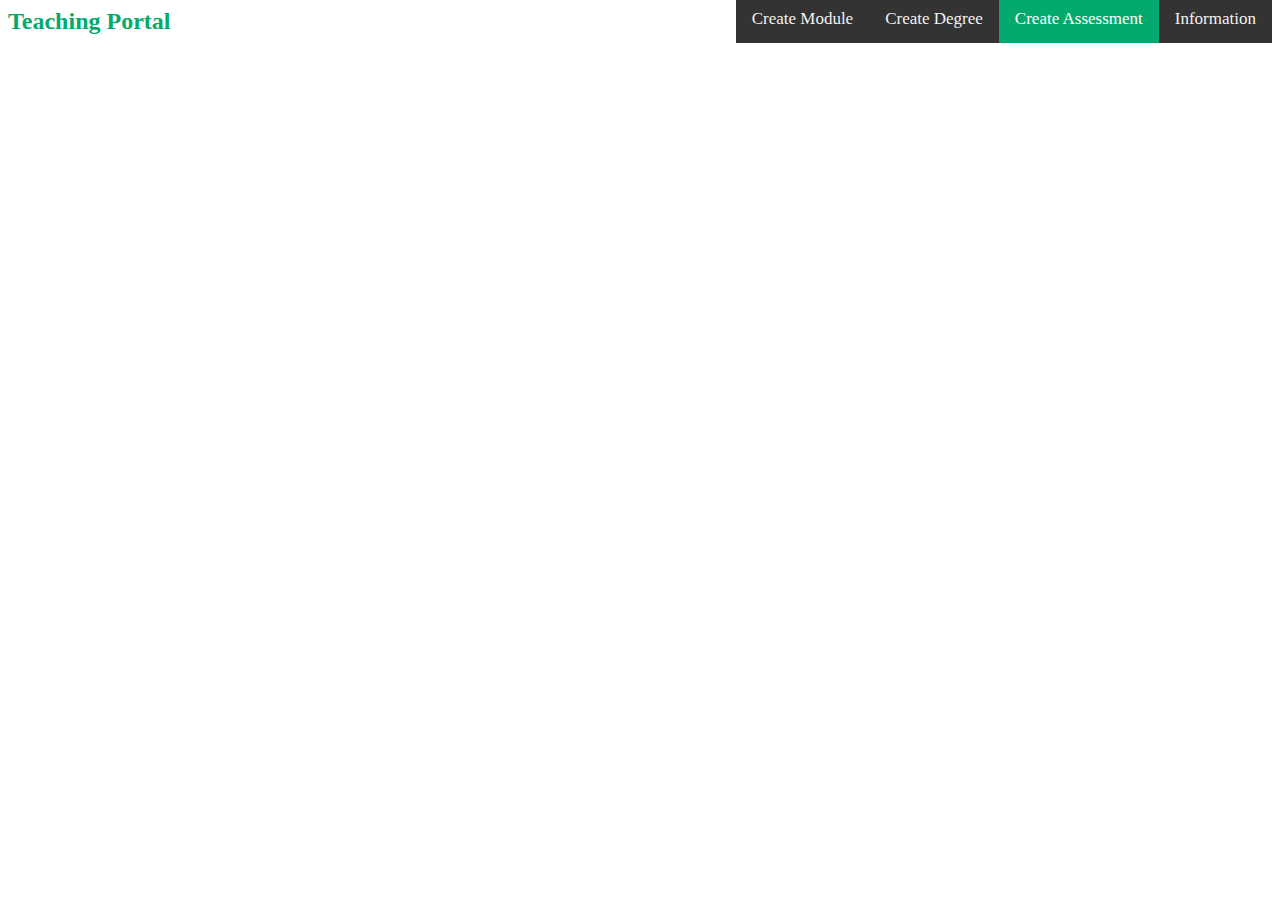
==== assessment.html @ da948a99 "Created the pages of the application" ====
<html>
<head>
  <meta name ="viewport" content="width=device-width, initial-scale=1"/>
    <title>Coursework2_WebApp</title>
    <link rel="stylesheet" href="header.css">
  </head>
<body>

  <header>
    <h2>Teaching Portal</h2>
  

  <div class="topnav">
    <a href="home.html">Create Module</a>
    <a href="degree.html">Create Degree</a>
    <a class="active" href="assessment.html">Create Assessment</a>
    <a href="information.html">Information</a>
  </div>
</header>
  <script src="main.js"></script>
</body>
</html>
---- header.css ----
/* Add color to the h1 */
h2{
    color: #04AA6D;
}

/* Add a black background color to the top navigation */
.topnav {
    background-color: #333;
    overflow: hidden;
    float: right;
    margin-top: -60px;
  }
  
  /* Style the links inside the navigation bar */
  .topnav a {
    float: left;
    color: #f2f2f2;
    text-align: center;
    padding: 14px 16px;
    text-decoration: none;
    font-size: 17px;
  }
  
  /* Change the color of links on hover */
  .topnav a:hover {
    background-color: #ddd;
    color: black;
  }
  
  /* Add a color to the active/current link */
  .topnav a.active {
    background-color: #04AA6D;
    color: white;
  }

  table, th, td {
    
    border:1px solid black;
  }
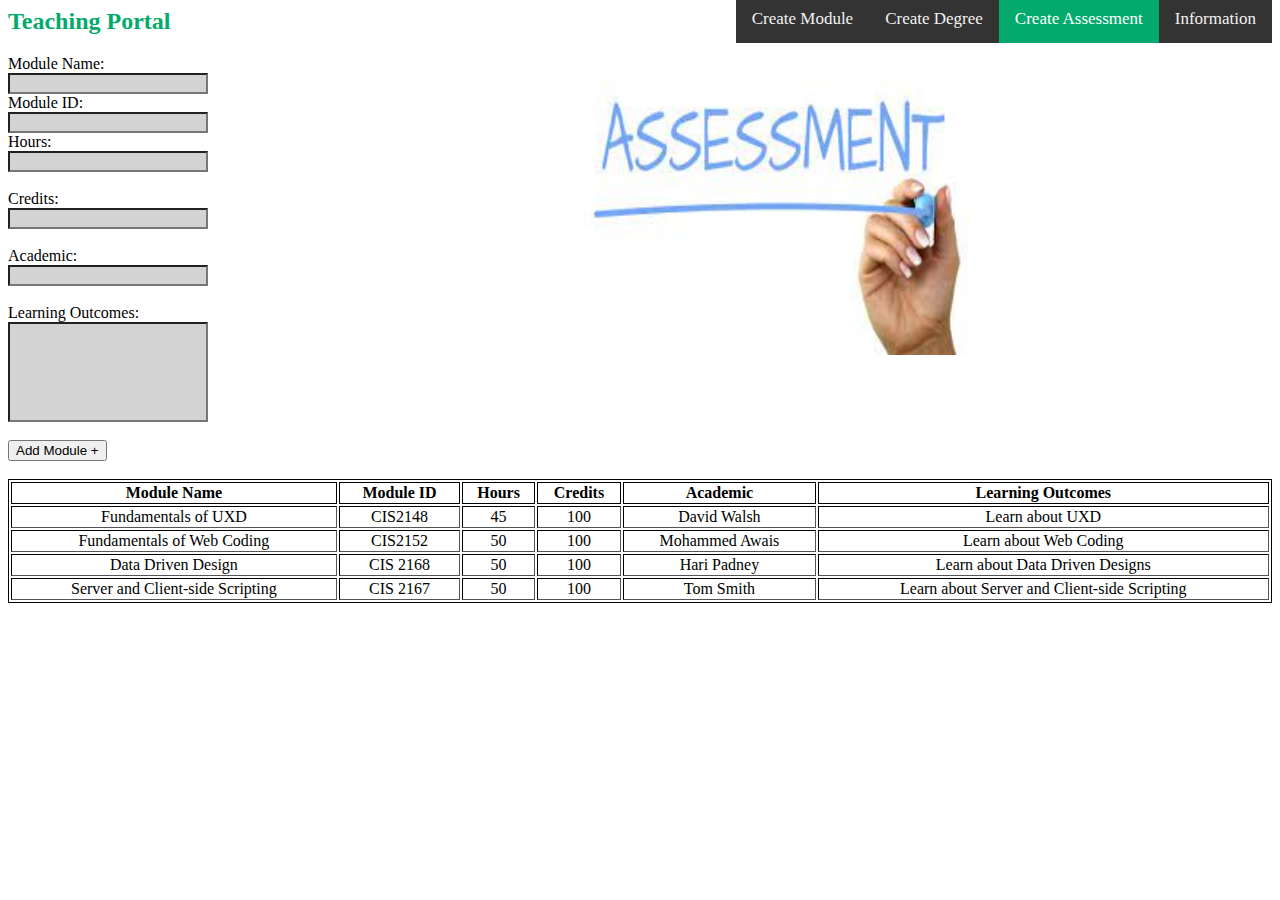
==== commit bc6727ab: "Continued working on the pages.Added images" ====
--- a/assessment.html
+++ b/assessment.html
@@ -17,6 +17,76 @@
     <a href="information.html">Information</a>
   </div>
 </header>
+<!--image on the right had side-->
+<img src="assessment.jpg" class="img" alt="stack of books">
+<!--Add Module name-->
+Module Name:
+<br>
+<input type="text" name="item" id="name" class="input"/><br />
+<!--Add Module ID-->
+Module ID:
+<br>
+<input type="text" name="quantity" id="id" class="input"/><br />
+<!--Add Module hours-->
+Hours:
+<br>
+<input type="text" name="price" id="hours" class="input"/><br /><br />
+<!--Add Module credits-->
+Credits:
+<br>
+<input type="text" name="price" id="credits" class="input"/><br /><br />
+<!--Add Module academic-->
+Academic:
+<br>
+<input type="text" name="price" id="academic" class="input"/><br /><br />
+<!--Add Module learning outcomes-->
+Learning Outcomes:
+<br>
+<input type="text" name="price" id="LO" class="input1"/><br /><br />
+<input type="button" value="Add Module +" onclick="addRow()" id="add"><br /><br />
+<!--table with modules-->
+<table id="table" border="1" style="width: 100%;">
+    <tr>
+        <th>Module Name</th>
+        <th>Module ID</th>
+        <th>Hours</th>
+        <th>Credits</th>
+        <th>Academic</th>
+        <th>Learning Outcomes</th>
+    </tr>
+    <tr>
+      <td>Fundamentals of UXD</td>
+      <td>CIS2148</td>
+      <td>45</td>
+      <td>100</td>
+      <td>David Walsh</td>
+      <td>Learn about UXD</td>
+    </tr>
+    <tr>
+      <td>Fundamentals of Web Coding</td>
+      <td>CIS2152</td>
+      <td>50</td>
+      <td>100</td>
+      <td>Mohammed Awais</td>
+      <td>Learn about Web Coding</td>
+    </tr>
+    <tr>
+      <td>Data Driven Design</td>
+      <td>CIS 2168 </td>
+      <td>50</td>
+      <td>100</td>
+      <td>Hari Padney</td>
+      <td>Learn about Data Driven Designs</td>
+    </tr>
+    <tr>
+      <td>Server and Client-side Scripting</td>
+      <td>CIS 2167</td>
+      <td>50</td>
+      <td>100</td>
+      <td>Tom Smith</td>
+      <td>Learn about Server and Client-side Scripting</td>
+    </tr>
+</table>
   <script src="main.js"></script>
 </body>
 </html>
--- a/header.css
+++ b/header.css
@@ -33,7 +33,30 @@
     color: white;
   }
 
-  table, th, td {
+  table, th {
     
     border:1px solid black;
-  }+  }
+
+.input{
+  background-color: #D3D3D3;
+  width: 200px;
+}
+
+.input1{
+  background-color: #D3D3D3;
+  width: 200px;
+  height: 100px;
+  
+}
+
+td {
+  text-align: center;
+}
+
+.img {
+  float: right;
+  height: 300px;
+  width: 400px;
+  margin-right: 300px;
+}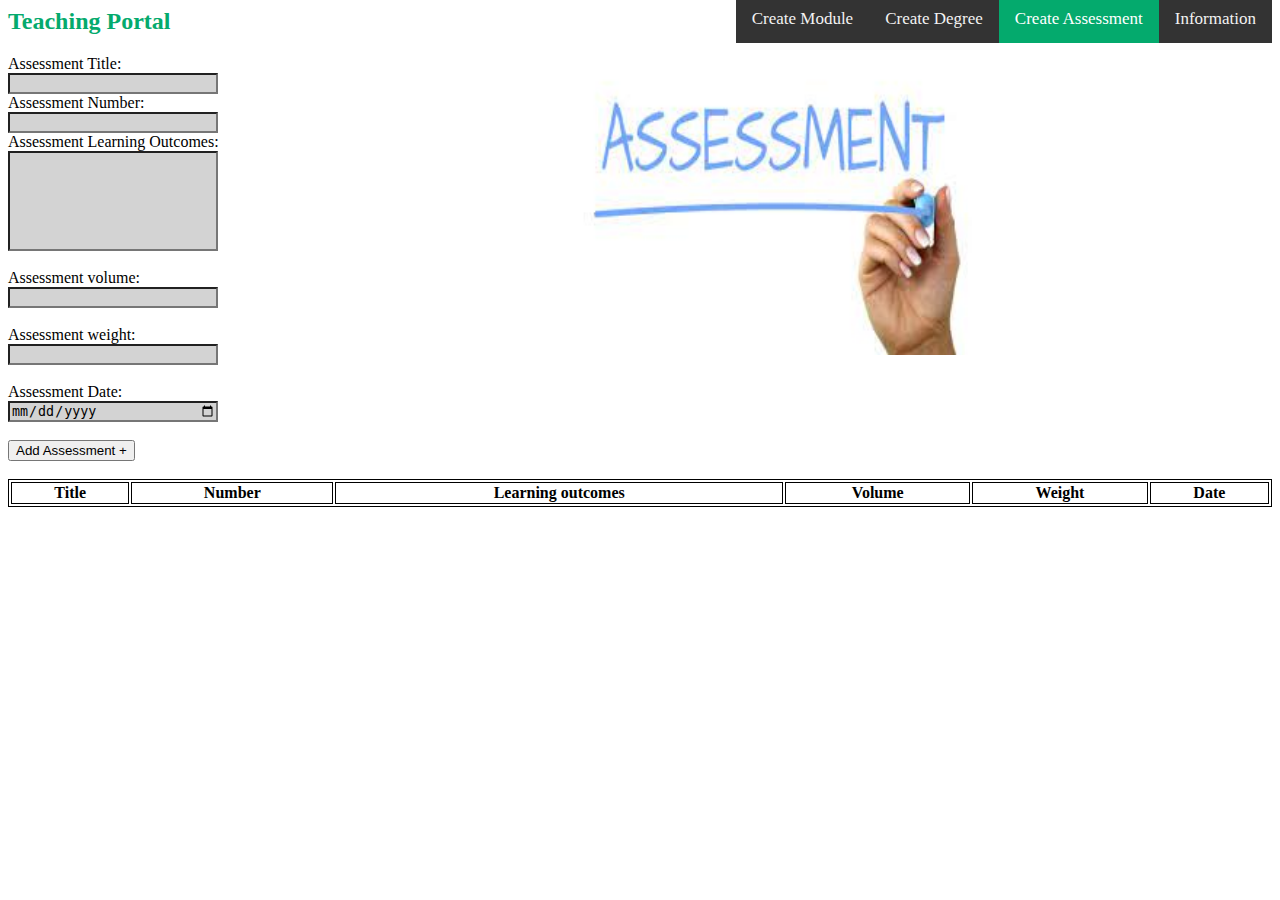
==== commit 5af4afb1: "Created the Assessment page." ====
--- a/assessment.html
+++ b/assessment.html
@@ -19,72 +19,34 @@
 </header>
 <!--image on the right had side-->
 <img src="assessment.jpg" class="img" alt="stack of books">
-<!--Add Module name-->
-Module Name:
+Assessment Title:
 <br>
-<input type="text" name="item" id="name" class="input"/><br />
-<!--Add Module ID-->
-Module ID:
+<input type="text" name="item" id="title" class="input"/><br />
+Assessment Number:
 <br>
-<input type="text" name="quantity" id="id" class="input"/><br />
-<!--Add Module hours-->
-Hours:
+<input type="number" name="quantity" id="number" class="input"/><br />
+Assessment Learning Outcomes:
 <br>
-<input type="text" name="price" id="hours" class="input"/><br /><br />
-<!--Add Module credits-->
-Credits:
+<input type="text" name="price" id="lo" class="input1"/><br /><br />
+Assessment volume:
 <br>
-<input type="text" name="price" id="credits" class="input"/><br /><br />
-<!--Add Module academic-->
-Academic:
+<input type="number" name="price" id="volume" class="input"/><br /><br />
+Assessment weight:
 <br>
-<input type="text" name="price" id="academic" class="input"/><br /><br />
-<!--Add Module learning outcomes-->
-Learning Outcomes:
+<input type="number" name="price" id="weight" class="input"/><br /><br />
+Assessment Date:
 <br>
-<input type="text" name="price" id="LO" class="input1"/><br /><br />
-<input type="button" value="Add Module +" onclick="addRow()" id="add"><br /><br />
-<!--table with modules-->
+<input type="date" name="price" id="date" class="input"/><br /><br />
+<input type="button" value="Add Assessment +" onclick="addRow1()" id="add"><br /><br />
+
 <table id="table" border="1" style="width: 100%;">
     <tr>
-        <th>Module Name</th>
-        <th>Module ID</th>
-        <th>Hours</th>
-        <th>Credits</th>
-        <th>Academic</th>
-        <th>Learning Outcomes</th>
-    </tr>
-    <tr>
-      <td>Fundamentals of UXD</td>
-      <td>CIS2148</td>
-      <td>45</td>
-      <td>100</td>
-      <td>David Walsh</td>
-      <td>Learn about UXD</td>
-    </tr>
-    <tr>
-      <td>Fundamentals of Web Coding</td>
-      <td>CIS2152</td>
-      <td>50</td>
-      <td>100</td>
-      <td>Mohammed Awais</td>
-      <td>Learn about Web Coding</td>
-    </tr>
-    <tr>
-      <td>Data Driven Design</td>
-      <td>CIS 2168 </td>
-      <td>50</td>
-      <td>100</td>
-      <td>Hari Padney</td>
-      <td>Learn about Data Driven Designs</td>
-    </tr>
-    <tr>
-      <td>Server and Client-side Scripting</td>
-      <td>CIS 2167</td>
-      <td>50</td>
-      <td>100</td>
-      <td>Tom Smith</td>
-      <td>Learn about Server and Client-side Scripting</td>
+        <th>Title</th>
+        <th>Number</th>
+        <th>Learning outcomes</th>
+        <th>Volume</th>
+        <th>Weight</th>
+        <th>Date</th>
     </tr>
 </table>
   <script src="main.js"></script>
--- a/header.css
+++ b/header.css
@@ -40,12 +40,12 @@
 
 .input{
   background-color: #D3D3D3;
-  width: 200px;
+  width: 210px;
 }
 
 .input1{
   background-color: #D3D3D3;
-  width: 200px;
+  width: 210px;
   height: 100px;
   
 }
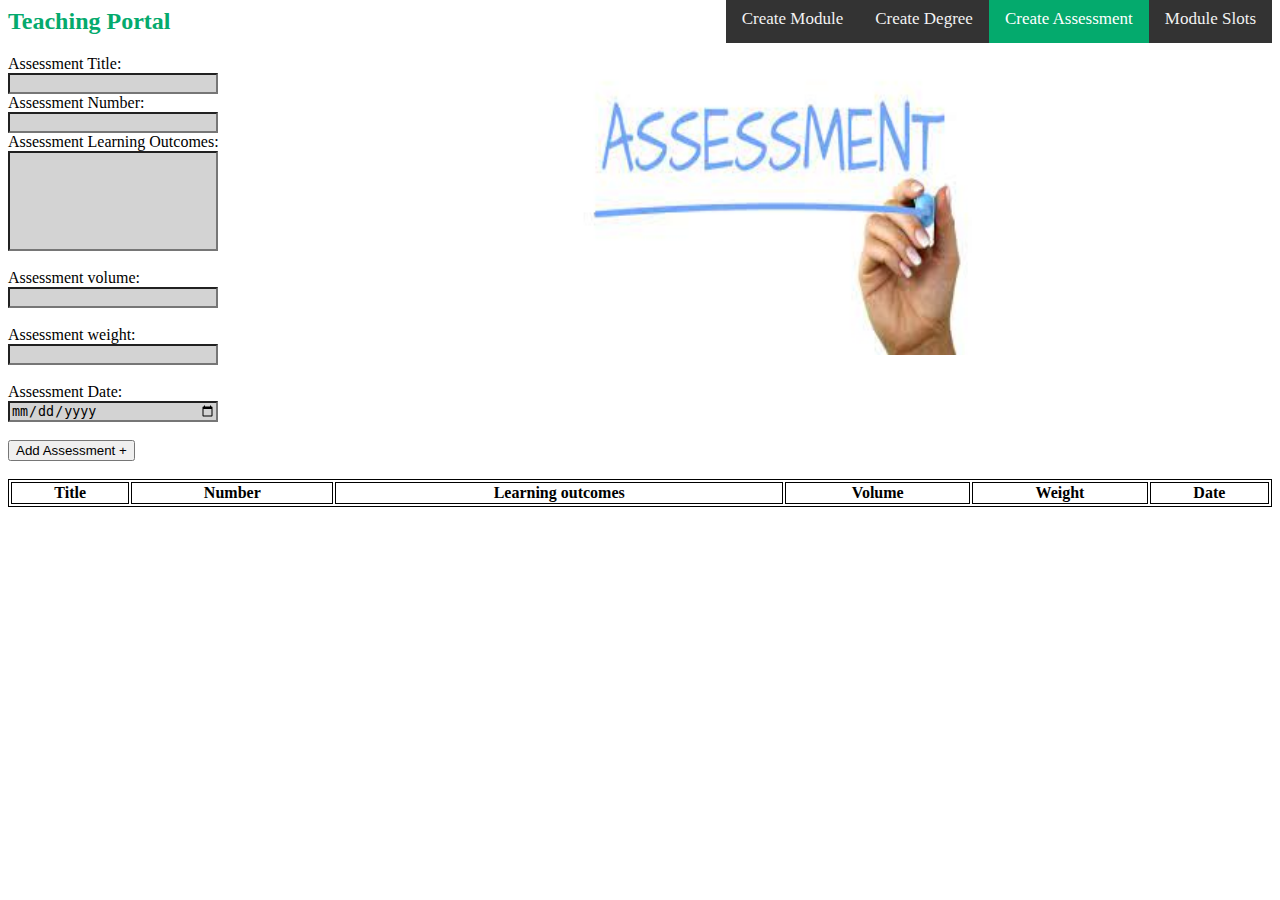
==== commit 1d16968e: "Created Time Slot Page and Degree Page" ====
--- a/assessment.html
+++ b/assessment.html
@@ -2,7 +2,7 @@
 <head>
   <meta name ="viewport" content="width=device-width, initial-scale=1"/>
     <title>Coursework2_WebApp</title>
-    <link rel="stylesheet" href="header.css">
+    <link rel="stylesheet" href="styles.css">
   </head>
 <body>
 
@@ -14,7 +14,7 @@
     <a href="home.html">Create Module</a>
     <a href="degree.html">Create Degree</a>
     <a class="active" href="assessment.html">Create Assessment</a>
-    <a href="information.html">Information</a>
+    <a href="information.html">Module Slots</a>
   </div>
 </header>
 <!--image on the right had side-->
@@ -48,6 +48,7 @@
         <th>Weight</th>
         <th>Date</th>
     </tr>
+    
 </table>
   <script src="main.js"></script>
 </body>
--- a/styles.css
+++ b/styles.css
@@ -0,0 +1,62 @@
+/* Add color to the h1 */
+h2{
+    color: #04AA6D;
+}
+
+/* Add a black background color to the top navigation */
+.topnav {
+    background-color: #333;
+    overflow: hidden;
+    float: right;
+    margin-top: -60px;
+  }
+  
+  /* Style the links inside the navigation bar */
+  .topnav a {
+    float: left;
+    color: #f2f2f2;
+    text-align: center;
+    padding: 14px 16px;
+    text-decoration: none;
+    font-size: 17px;
+  }
+  
+  /* Change the color of links on hover */
+  .topnav a:hover {
+    background-color: #ddd;
+    color: black;
+  }
+  
+  /* Add a color to the active/current link */
+  .topnav a.active {
+    background-color: #04AA6D;
+    color: white;
+  }
+
+  table, th {
+    
+    border:1px solid black;
+  }
+
+.input{
+  background-color: #D3D3D3;
+  width: 210px;
+}
+
+.input1{
+  background-color: #D3D3D3;
+  width: 210px;
+  height: 100px;
+  
+}
+
+td {
+  text-align: center;
+}
+
+.img {
+  float: right;
+  height: 300px;
+  width: 400px;
+  margin-right: 300px;
+}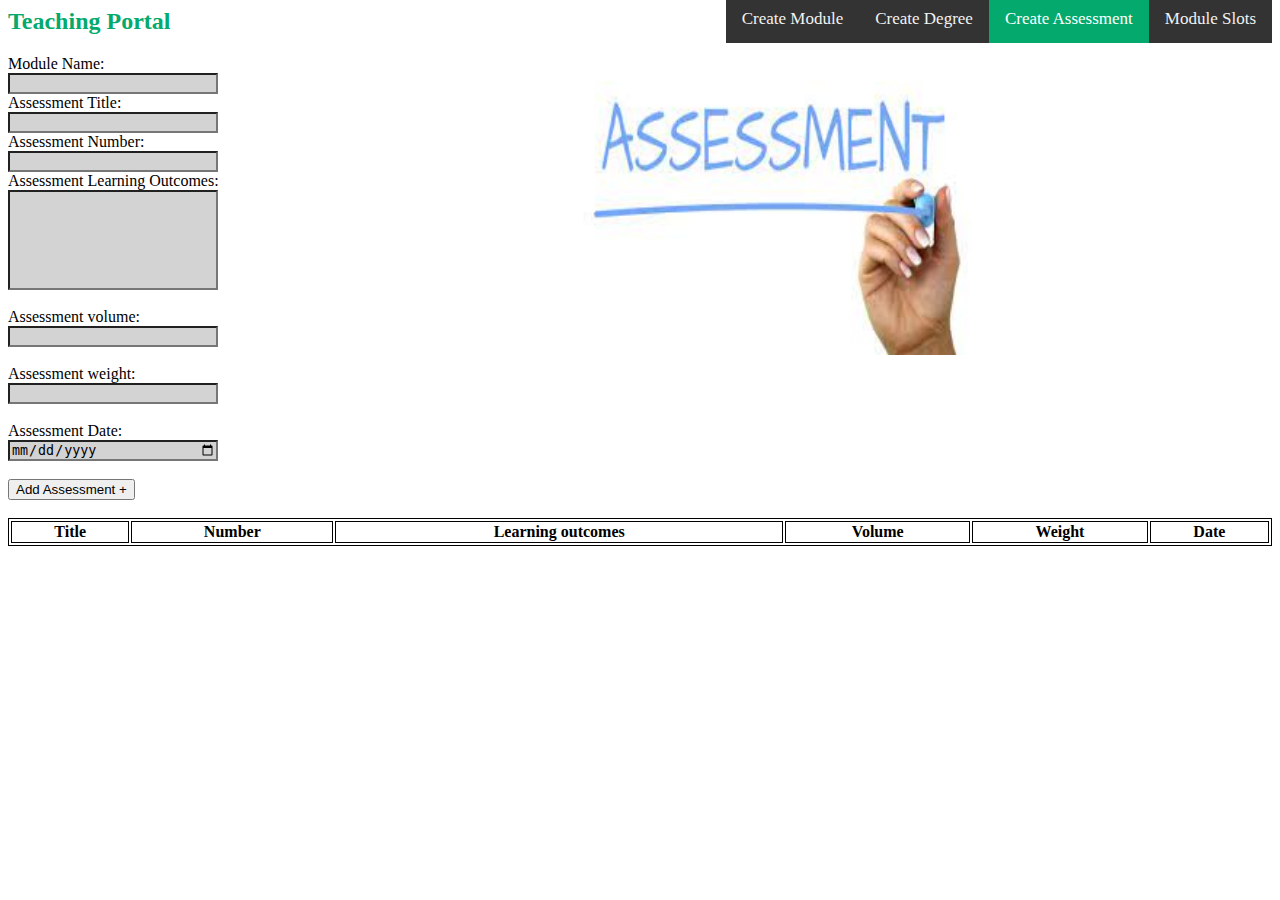
==== commit d9689779: "Edited assessment file" ====
--- a/assessment.html
+++ b/assessment.html
@@ -19,21 +19,31 @@
 </header>
 <!--image on the right had side-->
 <img src="assessment.jpg" class="img" alt="stack of books">
+<!--Module Name-->
+Module Name:
+<br>
+<input type="text" name="item" id="modname" class="input"/><br />
+<!--Assessment TItle-->
 Assessment Title:
 <br>
 <input type="text" name="item" id="title" class="input"/><br />
+<!--Assessment Number-->
 Assessment Number:
 <br>
 <input type="number" name="quantity" id="number" class="input"/><br />
+<!--Assessment LO-->
 Assessment Learning Outcomes:
 <br>
 <input type="text" name="price" id="lo" class="input1"/><br /><br />
+<!--Assessment Volume-->
 Assessment volume:
 <br>
 <input type="number" name="price" id="volume" class="input"/><br /><br />
+<!--Assessment Weight-->
 Assessment weight:
 <br>
 <input type="number" name="price" id="weight" class="input"/><br /><br />
+<!--Assessment Date-->
 Assessment Date:
 <br>
 <input type="date" name="price" id="date" class="input"/><br /><br />
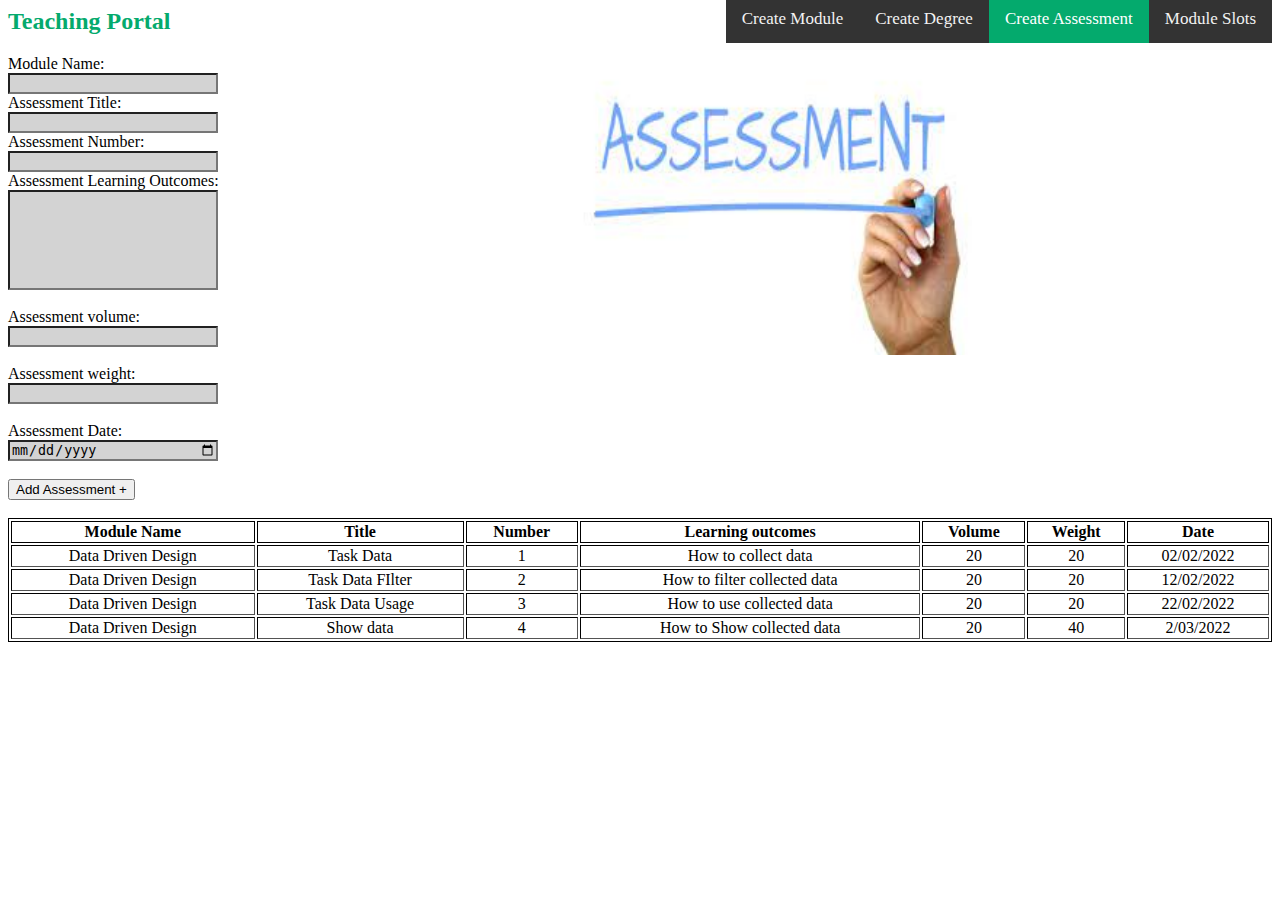
==== commit e8063442: "Added table in assessments page" ====
--- a/assessment.html
+++ b/assessment.html
@@ -50,16 +50,54 @@
 <input type="button" value="Add Assessment +" onclick="addRow1()" id="add"><br /><br />
 
 <table id="table" border="1" style="width: 100%;">
-    <tr>
-        <th>Title</th>
-        <th>Number</th>
-        <th>Learning outcomes</th>
-        <th>Volume</th>
-        <th>Weight</th>
-        <th>Date</th>
-    </tr>
-    
+  <tr>
+      <th>Module Name</th>
+      <th>Title</th>
+      <th>Number</th>
+      <th>Learning outcomes</th>
+      <th>Volume</th>
+      <th>Weight</th>
+      <th>Date</th>
+  </tr>
+  <tr>
+    <td>Data Driven Design</td>
+    <td>Task Data</td>
+    <td>1</td>
+    <td>How to collect data</td>
+    <td>20</td>
+    <td>20</td>
+    <td>02/02/2022</td>
+  </tr>
+  <tr>
+    <td>Data Driven Design</td>
+    <td>Task Data FIlter</td>
+    <td>2</td>
+    <td>How to filter collected data</td>
+    <td>20</td>
+    <td>20</td>
+    <td>12/02/2022</td>
+  </tr>
+  <tr>
+    <td>Data Driven Design</td>
+    <td>Task Data Usage</td>
+    <td>3</td>
+    <td>How to use collected data</td>
+    <td>20</td>
+    <td>20</td>
+    <td>22/02/2022</td>
+  </tr>
+  <tr>
+    <td>Data Driven Design</td>
+    <td>Show data</td>
+    <td>4</td>
+    <td>How to Show collected data</td>
+    <td>20</td>
+    <td>40</td>
+    <td>2/03/2022</td>
+  </tr>
+  
 </table>
-  <script src="main.js"></script>
+<script src="main.js"></script>
 </body>
 </html>
+
